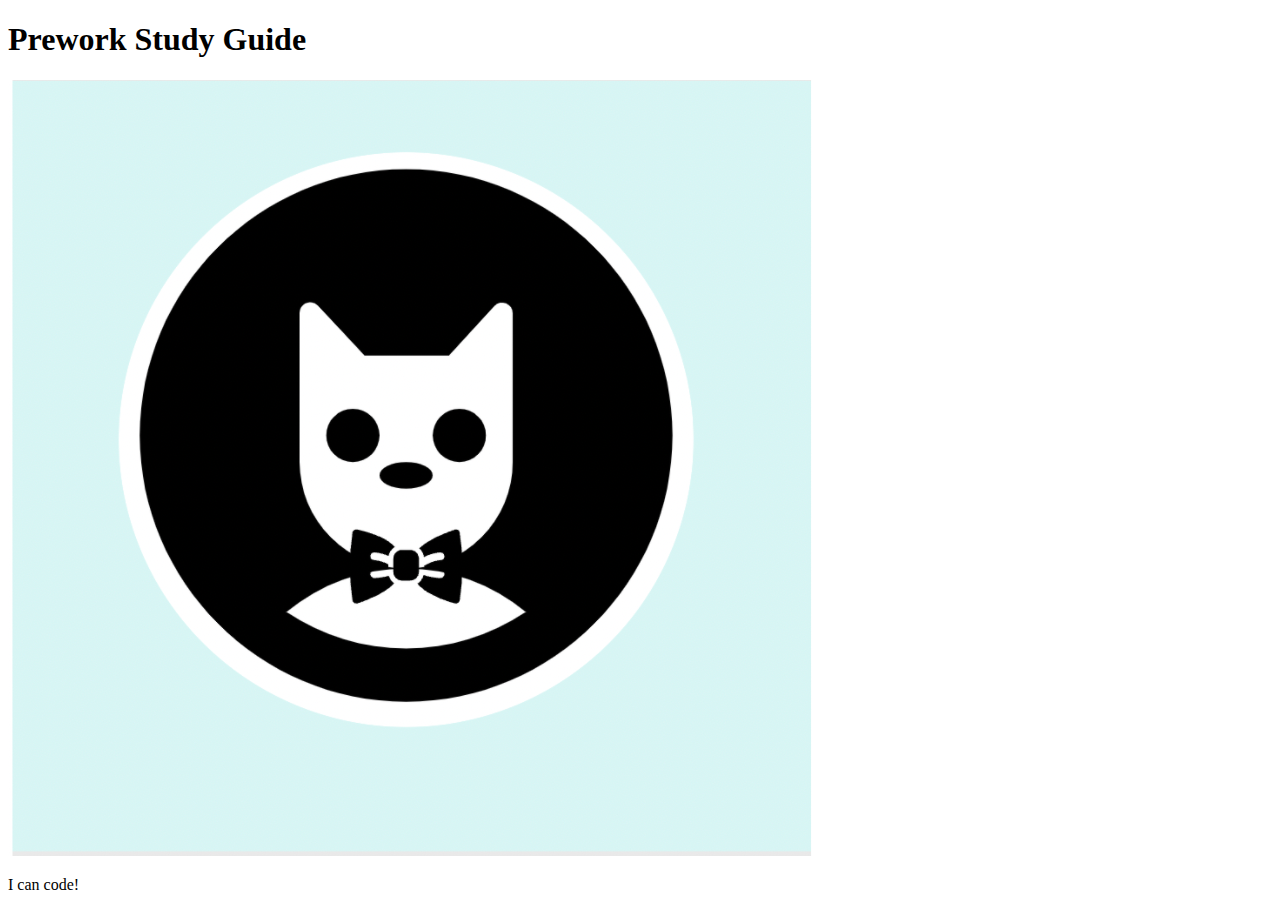
==== prework-study-guide/index.html @ d6ea42ff "add starter code" ====
<!DOCTYPE html>
<html lang="en">
  <head>
    <meta charset="UTF-8" />
    <meta http-equiv="X-UA-Compatible" content="IE=edge" />
    <meta name="viewport" content="width=device-width, initial-scale=1.0" />
    <title>Prework Study Guide</title>
  </head>
  <body>
    <header id="top">
      <h1>Prework Study Guide</h1>
      <img src="./assets/bowtie-cat.png" alt="Profile image of cat wearing a bow tie." />
    </header>
    <main>
      <!-- Student code goes here -->
    </main>

    <footer>
      <p>I can code!</p>
    </footer>
  </body>
</html>
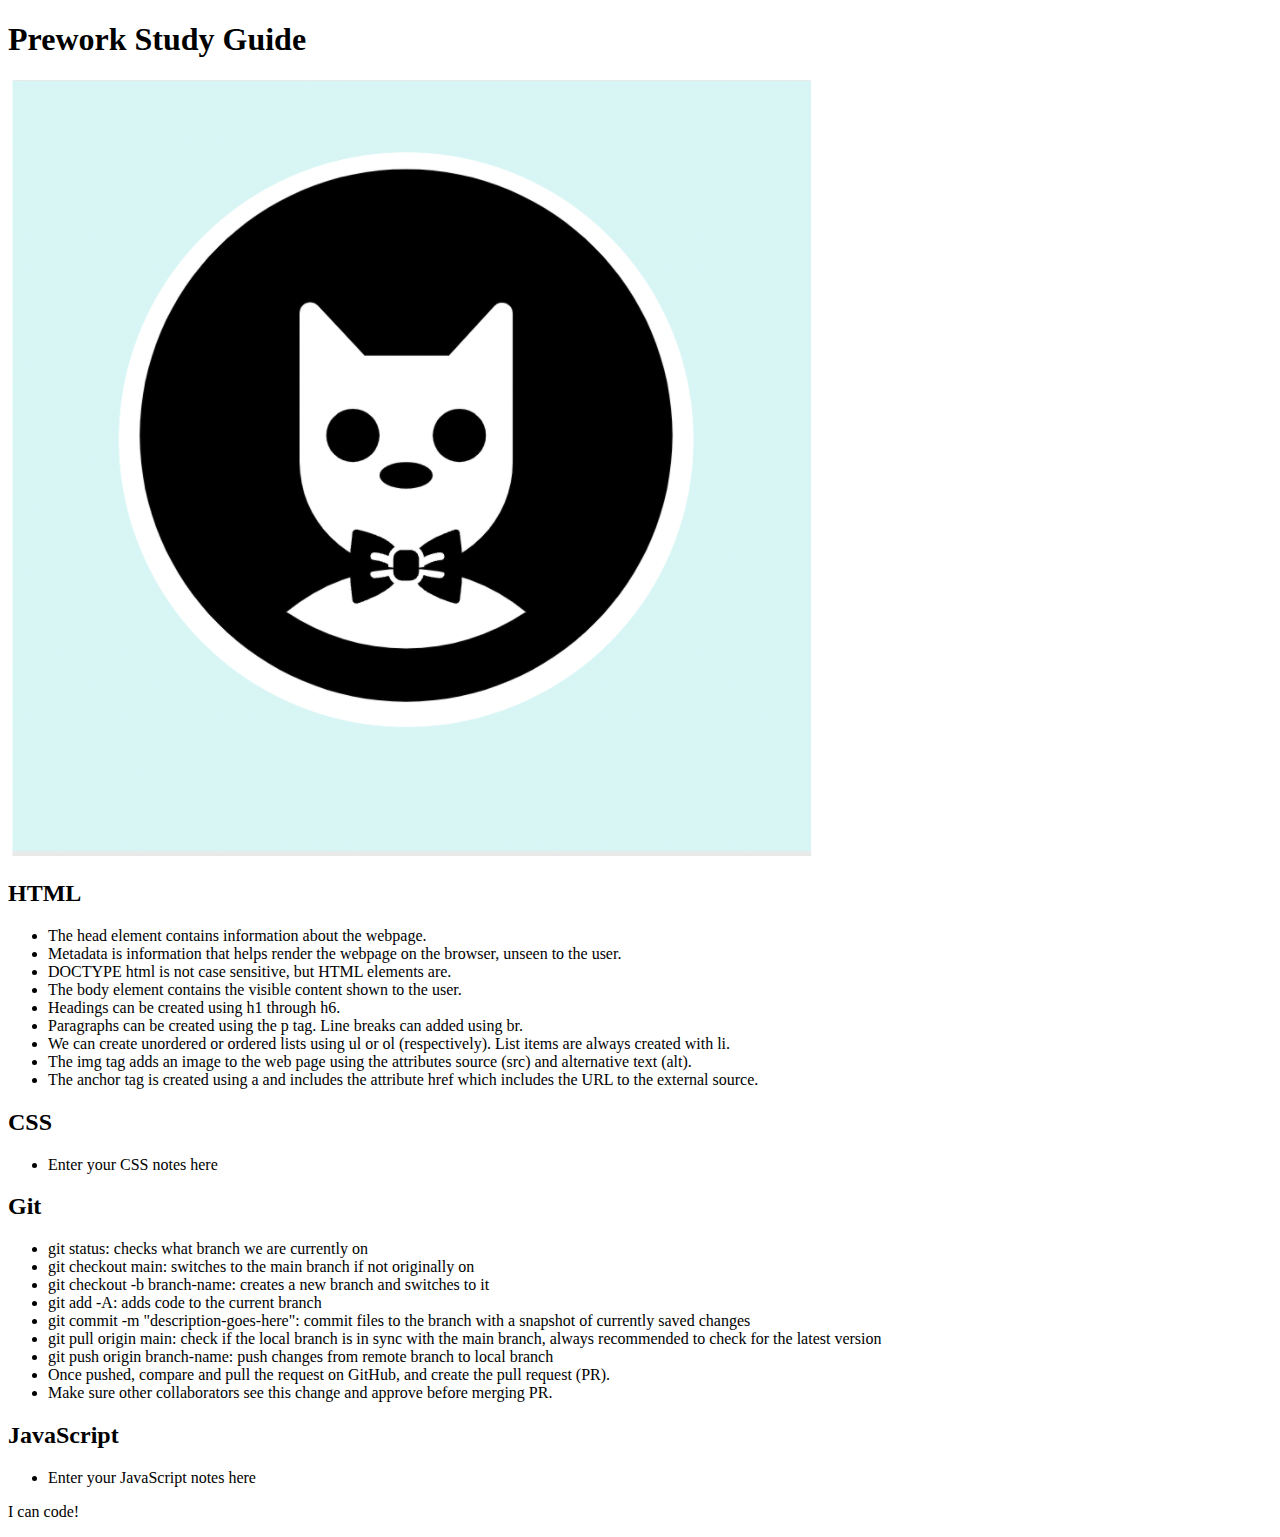
==== commit 62762d77: "added code to HTML file" ====
--- a/prework-study-guide/index.html
+++ b/prework-study-guide/index.html
@@ -12,7 +12,53 @@
       <img src="./assets/bowtie-cat.png" alt="Profile image of cat wearing a bow tie." />
     </header>
     <main>
-      <!-- Student code goes here -->
+      <section class="card" id="html-section">
+        <h2>HTML</h2>
+        <ul>
+          <li>The head element contains information about the webpage.</li>
+          <li>Metadata is information that helps render the webpage on the browser, unseen to the user.</li>
+          <li>DOCTYPE html is not case sensitive, but HTML elements are.</li>
+          <li>The body element contains the visible content shown to the user.</li>
+          <li>Headings can be created using h1 through h6.</li>
+          <li>Paragraphs can be created using the p tag. Line breaks can added using br.</li>
+          <li>We can create unordered or ordered lists using ul or ol (respectively). List items are always created with li.</li>
+          <li>The img tag adds an image to the web page using the attributes source (src) and alternative text (alt).</li>
+          <li>The anchor tag is created using a and includes the attribute href which includes the URL to the external source.</li>
+        </ul>
+      </section>
+
+      <section class="card" id="css-section">
+        <h2>CSS</h2>
+        <ul>
+          <li>Enter your CSS notes here</li>
+        </ul>
+      </section>
+
+      <section class="card" id="git-section">
+        <h2>Git</h2>
+        <ul>
+          <li>git status: checks what branch we are currently on</li>
+          <li>git checkout main: switches to the main branch if not originally on</li>
+          <li>git checkout -b branch-name: creates a new branch and switches to it</li>
+          <li>git add -A: adds code to the current branch</li>
+          <li>git commit -m "description-goes-here": commit files to the branch with a snapshot of currently saved changes</li>
+          <li>git pull origin main: check if the local branch is in sync with the main branch, always recommended to check for the latest version</li>
+          <li>git push origin branch-name: push changes from remote branch to local branch</li>
+          <li>Once pushed, compare and pull the request on GitHub, and create the pull request (PR).</li>
+          <li>Make sure other collaborators see this change and approve before merging PR.</li>
+        </ul>
+      </section>
+
+      <section class="card" id="javascript-section">
+        <h2>JavaScript</h2>
+        <ul>
+          <li>Enter your JavaScript notes here</li>
+        </ul>
+      </section>
+
+
+
+
     </main>
 
     <footer>
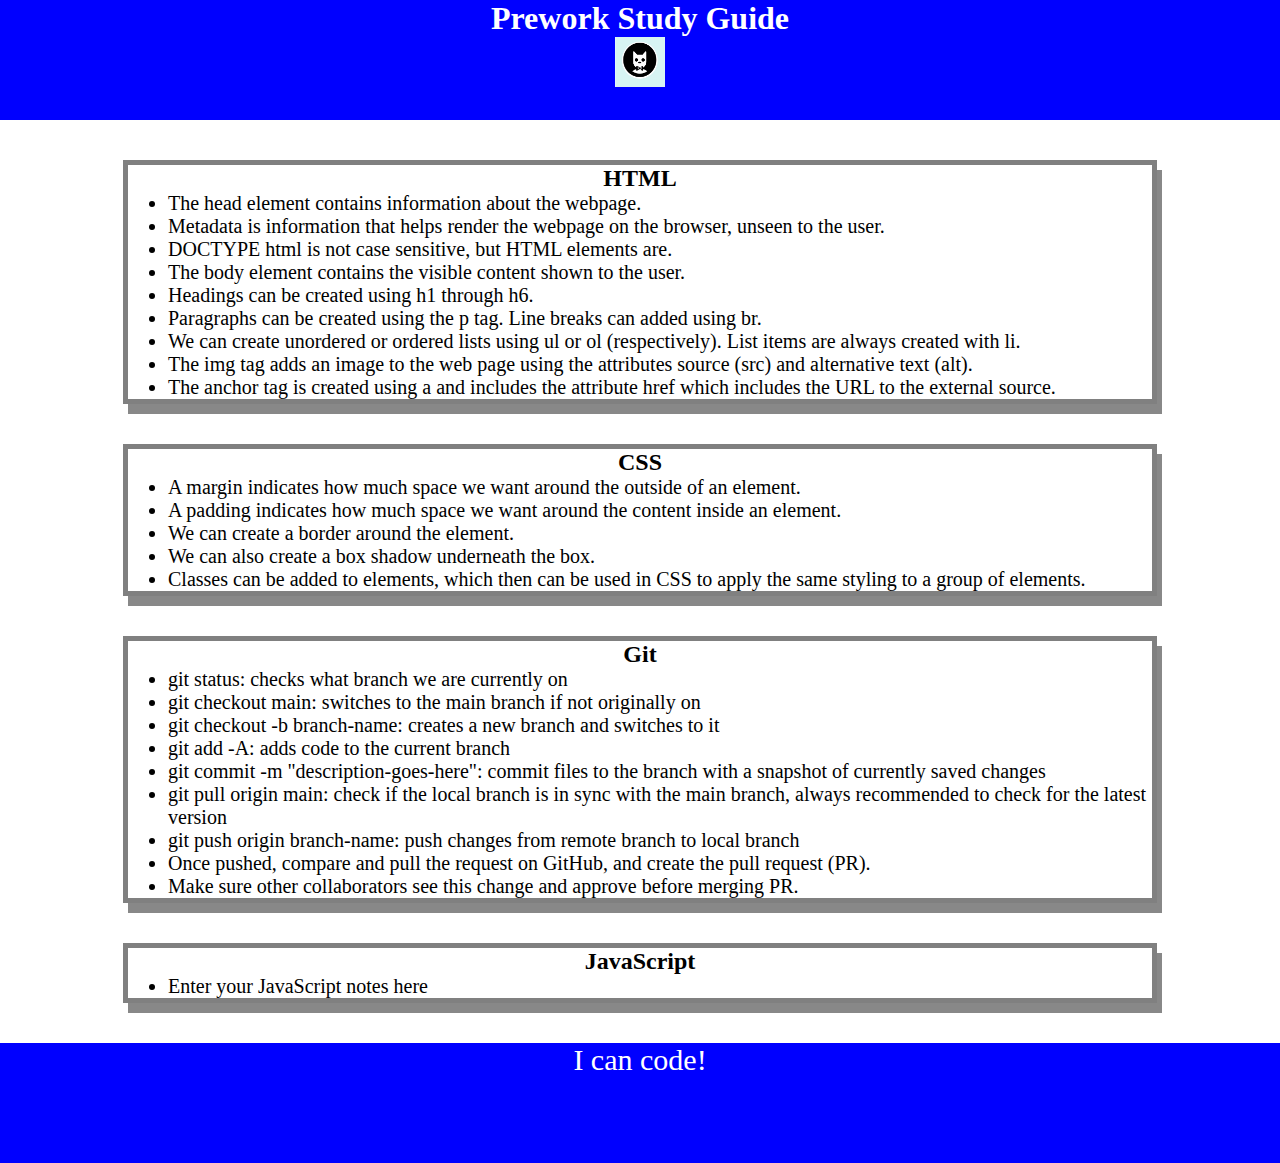
==== commit f1e64f69: "added CSS to project" ====
--- a/prework-study-guide/index.html
+++ b/prework-study-guide/index.html
@@ -4,13 +4,17 @@
     <meta charset="UTF-8" />
     <meta http-equiv="X-UA-Compatible" content="IE=edge" />
     <meta name="viewport" content="width=device-width, initial-scale=1.0" />
+    <link rel="stylesheet" href="./assets/style.css">
     <title>Prework Study Guide</title>
   </head>
+
   <body>
+
     <header id="top">
       <h1>Prework Study Guide</h1>
       <img src="./assets/bowtie-cat.png" alt="Profile image of cat wearing a bow tie." />
     </header>
+
     <main>
       <section class="card" id="html-section">
         <h2>HTML</h2>
@@ -30,7 +34,11 @@
       <section class="card" id="css-section">
         <h2>CSS</h2>
         <ul>
-          <li>Enter your CSS notes here</li>
+          <li>A margin indicates how much space we want around the outside of an element.</li>
+          <li>A padding indicates how much space we want around the content inside an element.</li>
+          <li>We can create a border around the element.</li>
+          <li>We can also create a box shadow underneath the box.</li>
+          <li>Classes can be added to elements, which then can be used in CSS to apply the same styling to a group of elements.</li>
         </ul>
       </section>
 
--- a/prework-study-guide/assets/style.css
+++ b/prework-study-guide/assets/style.css
@@ -0,0 +1,40 @@
+*{
+    margin: 0;
+    padding: 0;
+}
+
+header, footer{
+    width: 100%;
+    height: 120px;
+    background-color: blue;
+    color: white;
+}
+
+h1, h2{
+    text-align: center;
+}
+
+img{
+    display: block;
+    height: 50px;
+    width: 50px;
+    margin-left: auto;
+    margin-right: auto;
+}
+
+ul{
+    padding-left: 40px;
+    font-size: 20px;
+}
+
+p{
+    text-align: center;
+    font-size: 30px;
+}
+
+.card{
+    width: 80%;
+    margin: 40px auto;
+    border: 5px solid gray;
+    box-shadow:  5px 10px #888888;
+}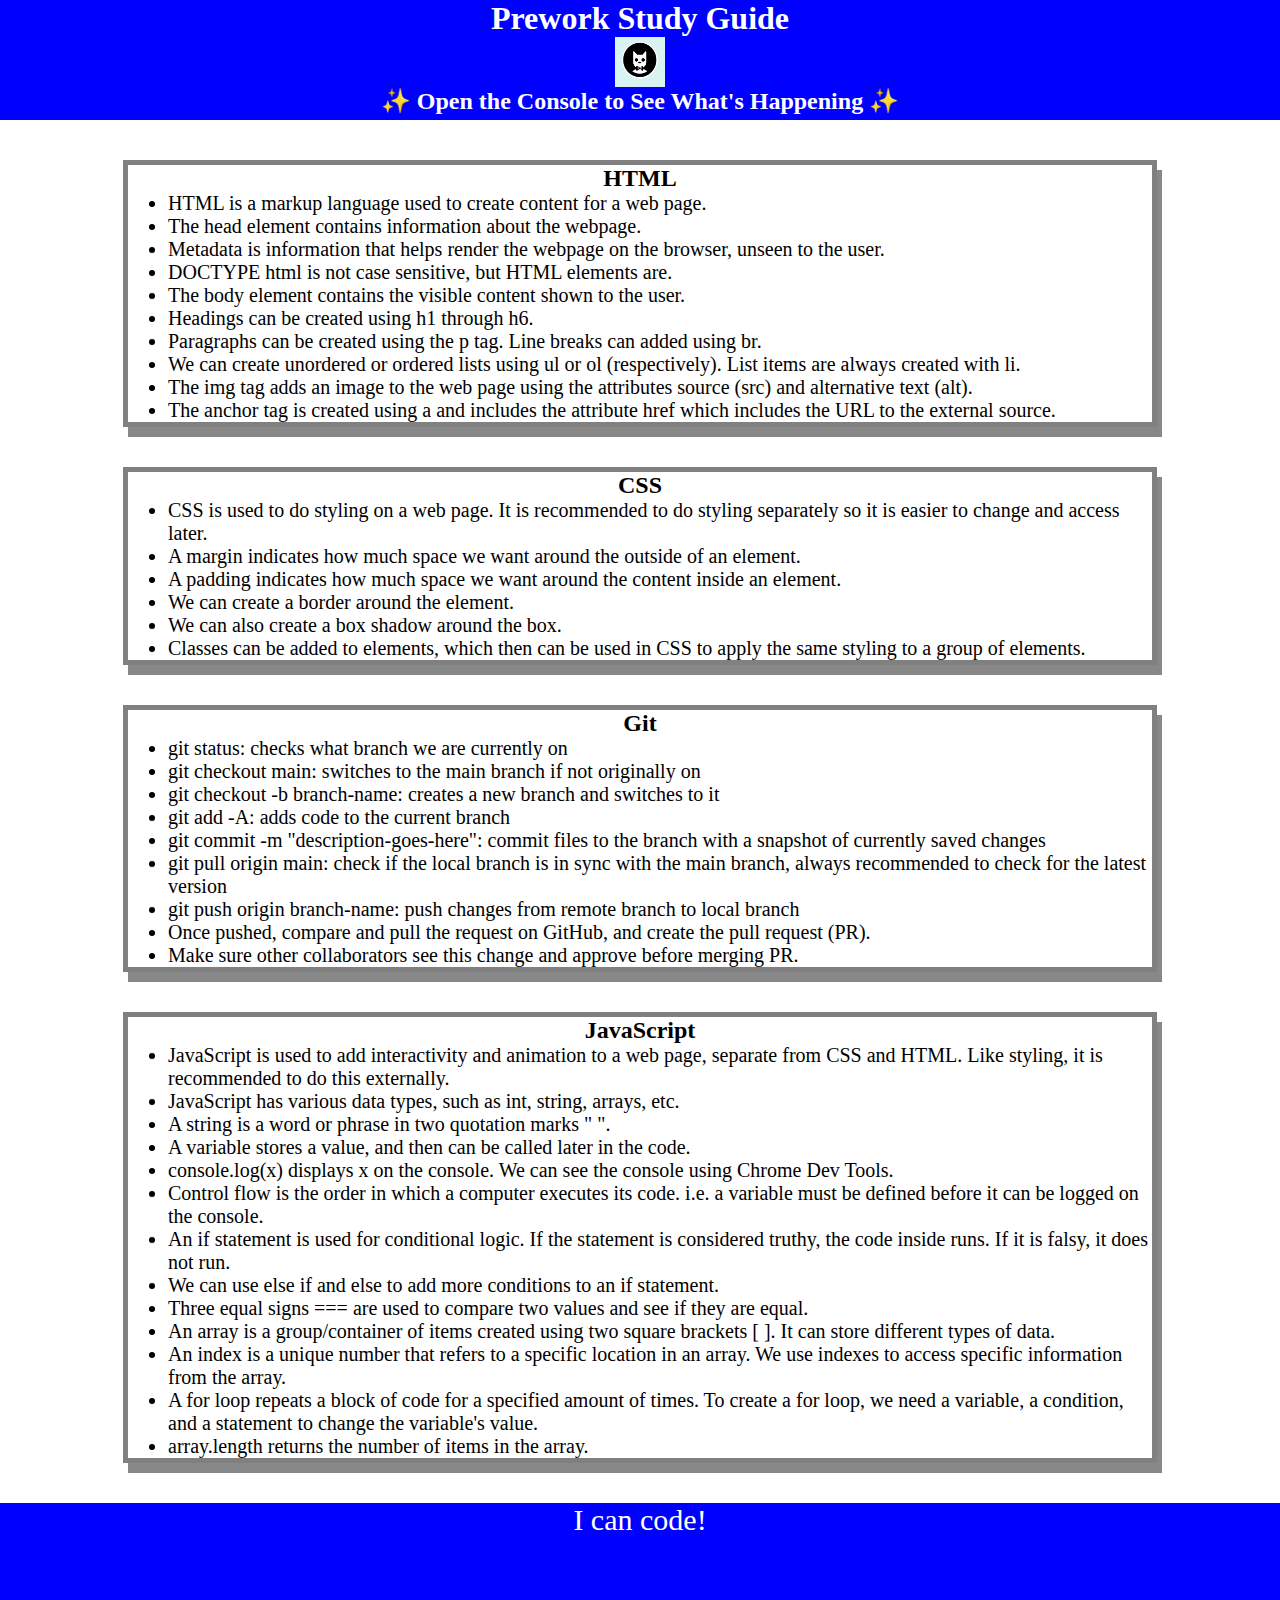
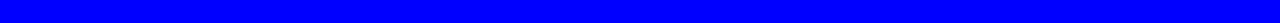
==== commit 361c9776: "added javascript to file" ====
--- a/prework-study-guide/index.html
+++ b/prework-study-guide/index.html
@@ -13,12 +13,14 @@
     <header id="top">
       <h1>Prework Study Guide</h1>
       <img src="./assets/bowtie-cat.png" alt="Profile image of cat wearing a bow tie." />
+      <h2>✨ Open the Console to See What's Happening ✨</h2>
     </header>
 
     <main>
       <section class="card" id="html-section">
         <h2>HTML</h2>
         <ul>
+          <li>HTML is a markup language used to create content for a web page.</li>
           <li>The head element contains information about the webpage.</li>
           <li>Metadata is information that helps render the webpage on the browser, unseen to the user.</li>
           <li>DOCTYPE html is not case sensitive, but HTML elements are.</li>
@@ -34,10 +36,11 @@
       <section class="card" id="css-section">
         <h2>CSS</h2>
         <ul>
+          <li>CSS is used to do styling on a web page. It is recommended to do styling separately so it is easier to change and access later.</li>
           <li>A margin indicates how much space we want around the outside of an element.</li>
           <li>A padding indicates how much space we want around the content inside an element.</li>
           <li>We can create a border around the element.</li>
-          <li>We can also create a box shadow underneath the box.</li>
+          <li>We can also create a box shadow around the box.</li>
           <li>Classes can be added to elements, which then can be used in CSS to apply the same styling to a group of elements.</li>
         </ul>
       </section>
@@ -60,7 +63,19 @@
       <section class="card" id="javascript-section">
         <h2>JavaScript</h2>
         <ul>
-          <li>Enter your JavaScript notes here</li>
+          <li>JavaScript is used to add interactivity and animation to a web page, separate from CSS and HTML. Like styling, it is recommended to do this externally.</li>
+          <li>JavaScript has various data types, such as int, string, arrays, etc.</li>
+          <li>A string is a word or phrase in two quotation marks " ".</li>
+          <li>A variable stores a value, and then can be called later in the code.</li>
+          <li>console.log(x) displays x on the console. We can see the console using Chrome Dev Tools.</li>
+          <li>Control flow is the order in which a computer executes its code. i.e. a variable must be defined before it can be logged on the console.</li>
+          <li>An if statement is used for conditional logic. If the statement is considered truthy, the code inside runs. If it is falsy, it does not run.</li>
+          <li>We can use else if and else to add more conditions to an if statement.</li>
+          <li>Three equal signs === are used to compare two values and see if they are equal.</li>
+          <li>An array is a group/container of items created using two square brackets [ ]. It can store different types of data.</li>
+          <li>An index is a unique number that refers to a specific location in an array. We use indexes to access specific information from the array.</li>
+          <li>A for loop repeats a block of code for a specified amount of times. To create a for loop, we need a variable, a condition, and a statement to change the variable's value.</li>
+          <li>array.length returns the number of items in the array.</li>
         </ul>
       </section>
 
@@ -72,5 +87,7 @@
     <footer>
       <p>I can code!</p>
     </footer>
+
+    <script src="./assets/script.js"></script>
   </body>
 </html>
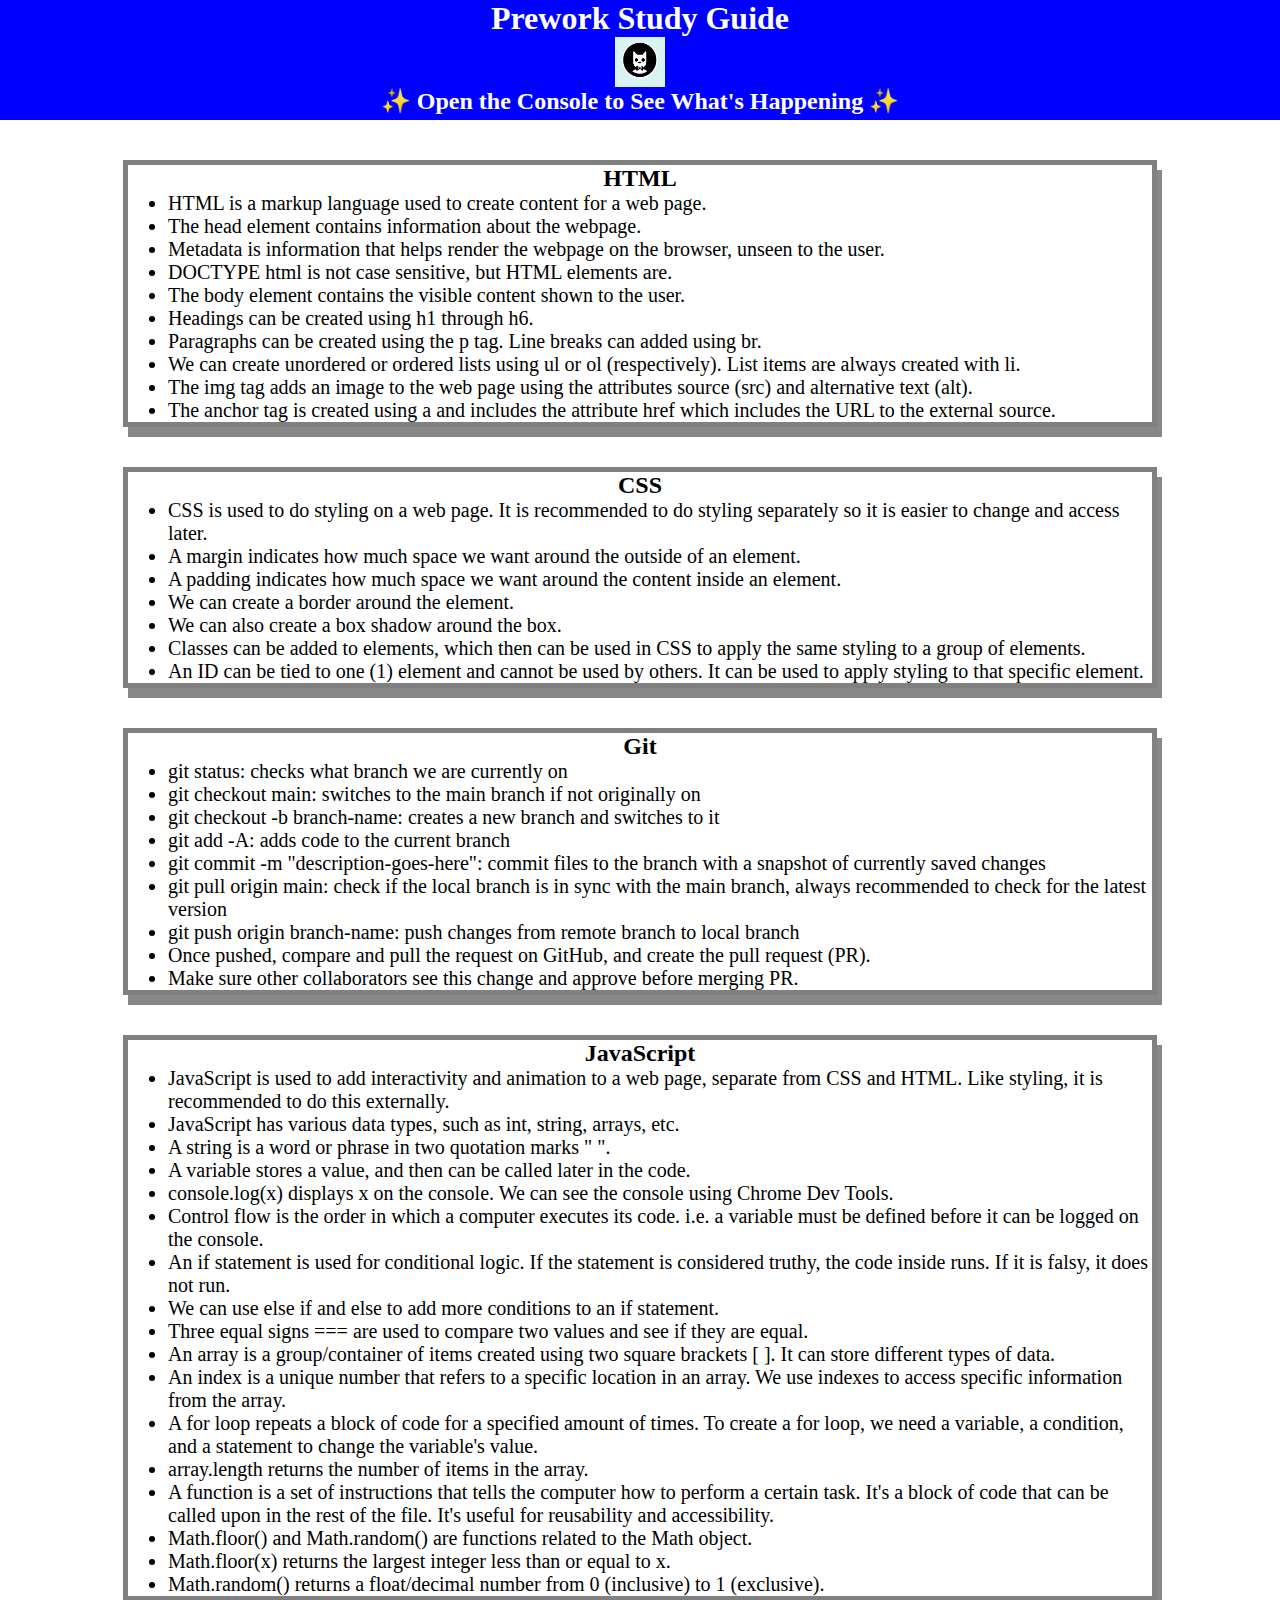
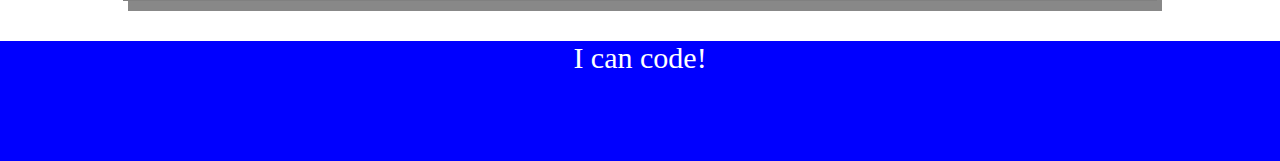
==== commit 82e8cfd1: "added more javascript to code" ====
--- a/prework-study-guide/index.html
+++ b/prework-study-guide/index.html
@@ -42,6 +42,7 @@
           <li>We can create a border around the element.</li>
           <li>We can also create a box shadow around the box.</li>
           <li>Classes can be added to elements, which then can be used in CSS to apply the same styling to a group of elements.</li>
+          <li>An ID can be tied to one (1) element and cannot be used by others. It can be used to apply styling to that specific element.</li>
         </ul>
       </section>
 
@@ -76,6 +77,10 @@
           <li>An index is a unique number that refers to a specific location in an array. We use indexes to access specific information from the array.</li>
           <li>A for loop repeats a block of code for a specified amount of times. To create a for loop, we need a variable, a condition, and a statement to change the variable's value.</li>
           <li>array.length returns the number of items in the array.</li>
+          <li>A function is a set of instructions that tells the computer how to perform a certain task. It's a block of code that can be called upon in the rest of the file. It's useful for reusability and accessibility.</li>
+          <li>Math.floor() and Math.random() are functions related to the Math object.</li>
+          <li>Math.floor(x) returns the largest integer less than or equal to x.</li>
+          <li>Math.random() returns a float/decimal number from 0 (inclusive) to 1 (exclusive).</li>
         </ul>
       </section>
 
